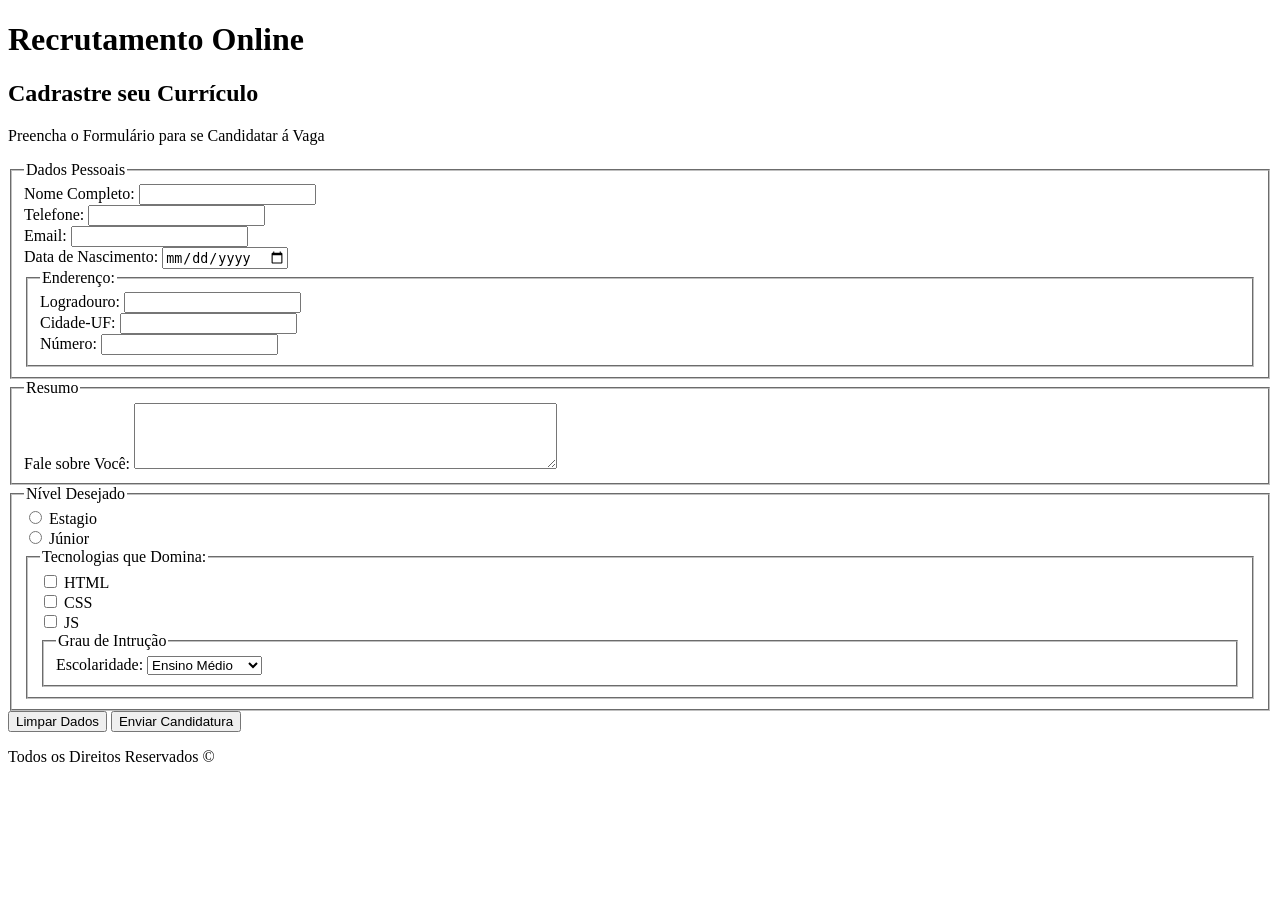
==== aula-3/index.html @ 8b461a92 "fiz meu primeiro form" ====
<!DOCTYPE html>
<html lang="pt-br">
    <head>
        <title>Recrutamento Online</title>
        <meta charset="UTF-8">
    </head>
  <body>
    <header>
        <h1>Recrutamento Online</h1>
    </header>
    <section>
         <h2>Cadrastre seu Currículo</h2>
        <form action="#" method="post">
            <p>Preencha o Formulário para se Candidatar á Vaga</p>
            <fieldset>
                <legend>Dados Pessoais</legend>
                <div>
                <label for="nome_id">Nome Completo:</label>
                <input id="nome_id" name= type="text">
                </div>
                <div>
                <label for="telefone_id">Telefone:</label>
                <input id="telefone_id" name="telefone" type="tel">
                </div>
                <div>
                    <label for="email_id">Email:</label>
                    <input id="email_id" name="email" type="email">
                </div>
                <div>
                    <label for="data_nasc_id">Data de Nascimento:</label>
                    <input id="data_nasc_id" name="data_nasc" type="date">
                </div>
                <fieldset>
                    <legend>Enderenço:</legend>
                    <div>
                        <label>Logradouro:</label>
                        <input id="logradouro_id" name="Logradouro" type="text">
                    </div>
                    <div>
                        <label>Cidade-UF:</label>
                        <input id="cidade_id" name="cidade" type="text">
                    <div>
                        <label for="numero_id">Número:</label>
                        <input id="numero_id" name="numero" type="number">
                    </div>
                </fieldset>
            </fieldset>
            <fieldset>
                <legend>Resumo</legend>
                <div>
                    <label for="resumo_id">Fale sobre Você:</label>
                    <textarea id="resumo_id"
                     name="resumo_id"
                     rows="4"
                     cols="50"></textarea>
                </div>
            </fieldset>
            
            <fieldset>
                <legend>Nível Desejado</legend>
                <div>
                    <input id="nivel_desejado" 
                           name="nivel" 
                           type="radio"
                           value="estagio">
                <label for="nivel_estagio_id">Estagio</label>
            </div>
                
                <div>
                    <input id="nivel_desejado" 
                           name="nivel" 
                           type="radio"
                           value="junior">
                <label for="nivel_junior_id">Júnior</label>
                </div>

                <fieldset>
                    <legend>Tecnologias que Domina:</legend>
                    <div>
                        <input name="tec_html_id" 
                        type="checkbox" 
                        value="html">
                    <label for="tec_html_id">HTML</label>
                    </div>
                    <div>
                        <input name="tec_css_id" 
                        type="checkbox" 
                        value="css">
                    <label for="tec_css_id">CSS</label>
                    </div>
                    <div>
                        <input name="tec_js_id" 
                        type="checkbox" 
                        value="js">
                    <label for="tec_js_id">JS</label>
                    </div>

                    <fieldset>
                        <legend>Grau de Intrução</legend>
                        <div>
                            <label for="escolaridade_id">Escolaridade:</label>
                            <select id="escolaridade_id" name="escolaridade">
                                <option value="medio">Ensino Médio</option>
                                <option value="graduacao">Graduação</option>
                                <option value="pos">Pós Graduação</option>
                            </select>
                        </div>
                    </fieldset>

                </fieldset>
            </fieldset>
            <div>
                <button type="reset">Limpar Dados</button>
                <button type="submit">Enviar Candidatura</button>
            </div>



        </form>
    </section>   

    <main>
       
    </main>
    <footer>
        <p>Todos os Direitos Reservados &copy;</p>
    </footer>
  </body>

</html>
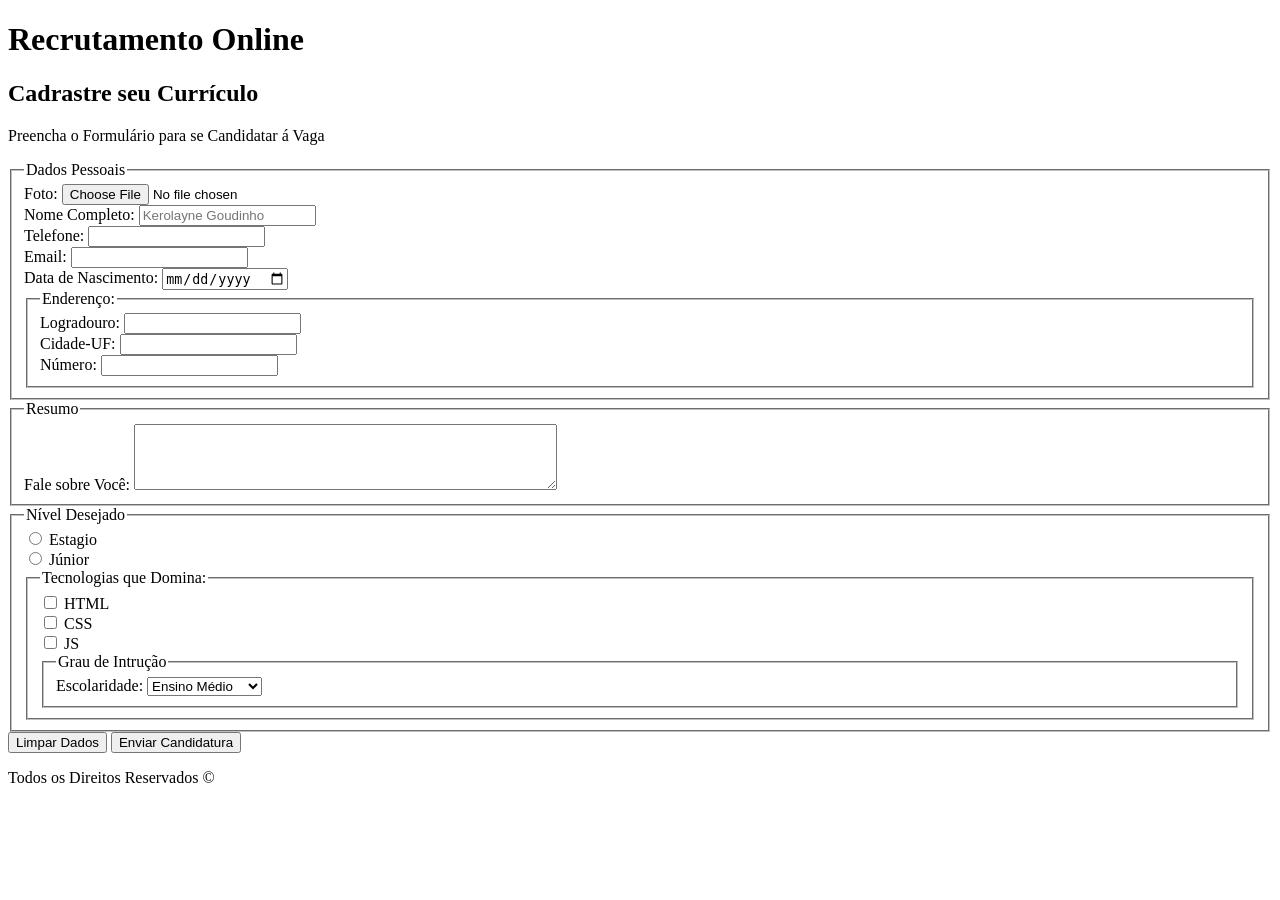
==== commit dd9eb163: "atualizei o form" ====
--- a/aula-3/index.html
+++ b/aula-3/index.html
@@ -10,26 +10,34 @@
     </header>
     <section>
          <h2>Cadrastre seu Currículo</h2>
-        <form action="#" method="post">
+        <form action="https://postman-echo.com/post" method="post" enctype="multipart/form-data">
             <p>Preencha o Formulário para se Candidatar á Vaga</p>
             <fieldset>
                 <legend>Dados Pessoais</legend>
                 <div>
+                    <label for="foto_id">Foto:</label>
+                    <input id="foto_id" name="foto" type="file" accept="image/">
+                </div>
+
+            <div>
                 <label for="nome_id">Nome Completo:</label>
-                <input id="nome_id" name= type="text">
+                <input id="nome_id" name= type="text placeholder="Kerolayne Goudinho">
                 </div>
                 <div>
                 <label for="telefone_id">Telefone:</label>
-                <input id="telefone_id" name="telefone" type="tel">
-                </div>
+                <input id="telefone_id" name="telefone" type="tel" required>
+            </div>
+
                 <div>
                     <label for="email_id">Email:</label>
                     <input id="email_id" name="email" type="email">
                 </div>
+
                 <div>
                     <label for="data_nasc_id">Data de Nascimento:</label>
                     <input id="data_nasc_id" name="data_nasc" type="date">
                 </div>
+
                 <fieldset>
                     <legend>Enderenço:</legend>
                     <div>
@@ -73,7 +81,6 @@
                            value="junior">
                 <label for="nivel_junior_id">Júnior</label>
                 </div>
-
                 <fieldset>
                     <legend>Tecnologias que Domina:</legend>
                     <div>
@@ -94,7 +101,6 @@
                         value="js">
                     <label for="tec_js_id">JS</label>
                     </div>
-
                     <fieldset>
                         <legend>Grau de Intrução</legend>
                         <div>
@@ -112,10 +118,7 @@
             <div>
                 <button type="reset">Limpar Dados</button>
                 <button type="submit">Enviar Candidatura</button>
-            </div>
-
-
-
+               </div>
         </form>
     </section>   
 
@@ -127,4 +130,4 @@
     </footer>
   </body>
 
-</html>+</html>
